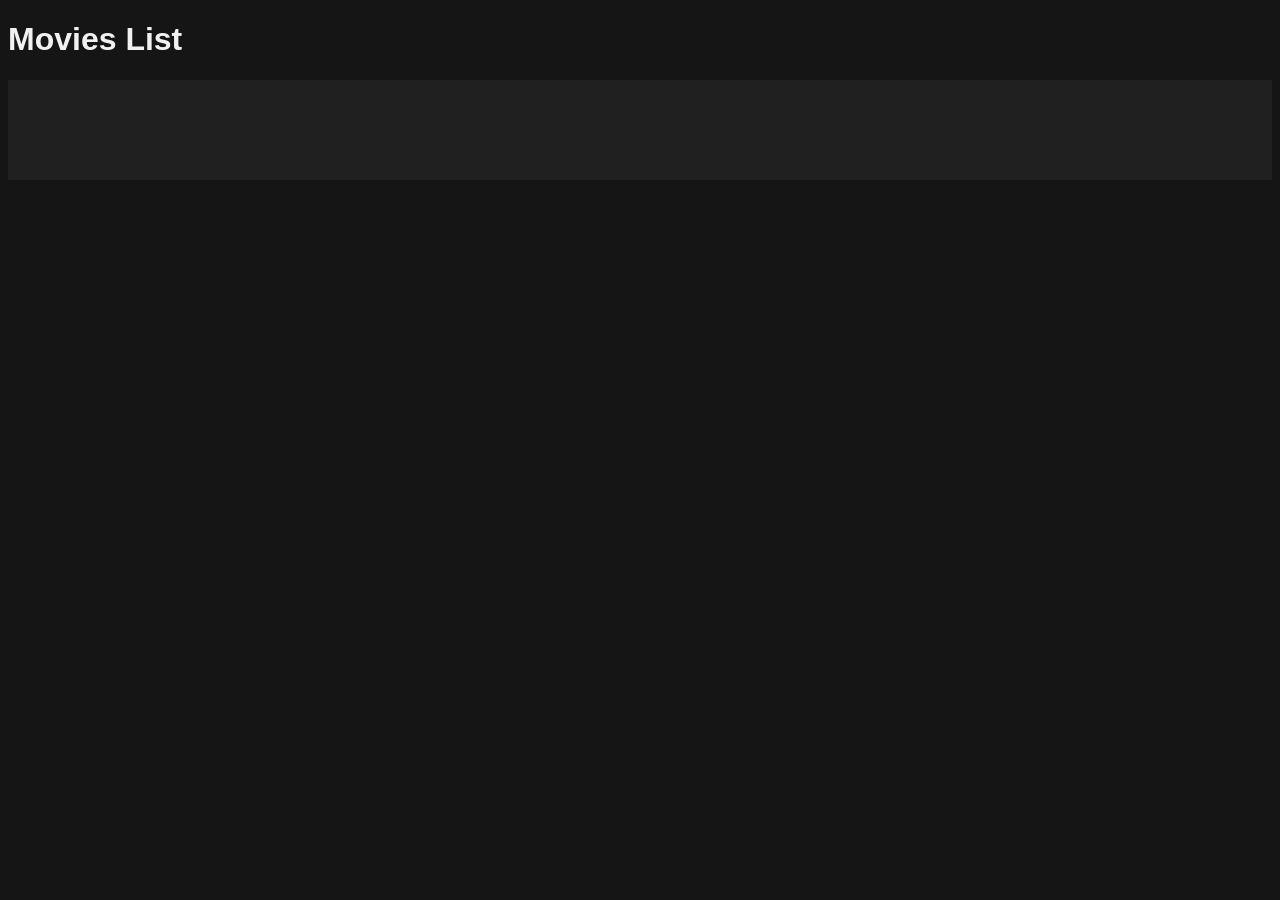
==== templates/index.html @ 96aa4571 "documentating & adding root page" ====
<!DOCTYPE html>
<html lang="en">

<head>
    <meta charset="UTF-8">
    <meta name="viewport" content="width=device-width, initial-scale=1.0">
    <link rel="stylesheet" href="/static/styles.css">
    <title>Simulating database</title>
</head>

<body>
    <h1>Movies List</h1>
    <div class="" id="movies"></div>
    <script src="/static/scripts.js"></script>
</body>

</html>
---- static/styles.css ----
* {
    color: #f1f1f1;
}

body {
    background-color: #151515;
    font-family: Arial, sans-serif;
}


#movies {
    background-color: #202020;
    min-height: 100px;
    display: flex;
    flex-wrap: wrap;
    justify-content: center;
    min-width: 200px;
    margin: 20px 0;
}

.movie {
    box-shadow: #f1f1f1;
    padding: 6px;
    background-color: #1d1d1d;
    margin: 5px 10px;
    border-radius: 20px;
}
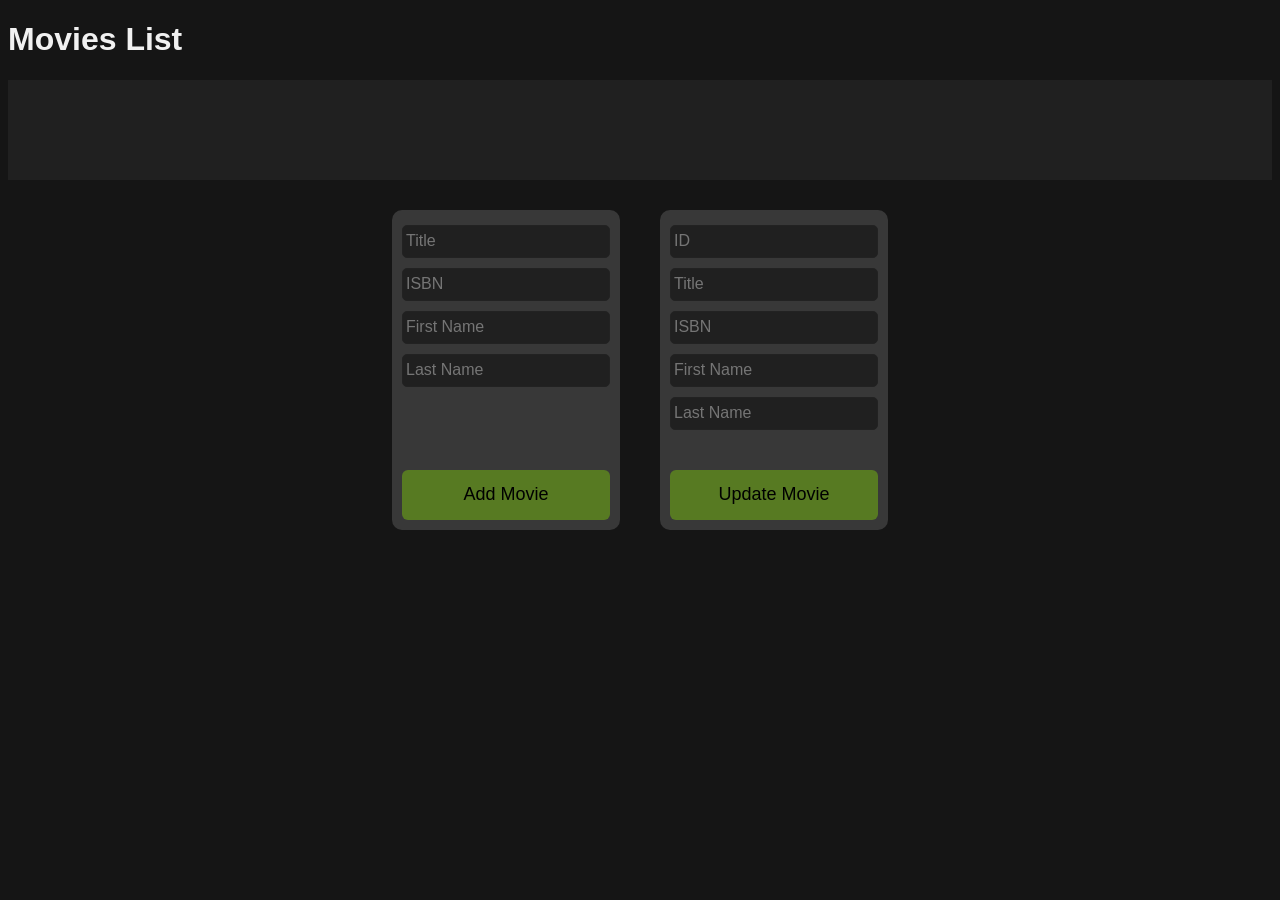
==== commit f73e9050: "adding forms & requesting system to the backend" ====
--- a/templates/index.html
+++ b/templates/index.html
@@ -11,6 +11,28 @@
 <body>
     <h1>Movies List</h1>
     <div class="" id="movies"></div>
+
+    <div class="form-container">
+        <form class="forms" id="create-movie-form">
+            <div class="inputs">
+                <input type="text" id="create-title" placeholder="Title" required>
+                <input type="text" id="create-isbn" placeholder="ISBN" required>
+                <input type="text" id="create-firstname" placeholder="First Name" required>
+                <input type="text" id="create-lastname" placeholder="Last Name" required>
+            </div>
+            <button type="submit">Add Movie</button>
+        </form>
+        <form class="forms" id="update-movie-form">
+            <div class="inputs">
+                <input type="text" id="update-id" placeholder="ID" required>
+                <input type="text" id="update-title" placeholder="Title" required>
+                <input type="text" id="update-isbn" placeholder="ISBN" required>
+                <input type="text" id="update-firstname" placeholder="First Name" required>
+                <input type="text" id="update-lastname" placeholder="Last Name" required>
+            </div>
+            <button type="submit">Update Movie</button>
+        </form>
+    </div>
     <script src="/static/scripts.js"></script>
 </body>
 
--- a/static/styles.css
+++ b/static/styles.css
@@ -7,6 +7,9 @@
     font-family: Arial, sans-serif;
 }
 
+button {
+    color: #000000;
+}
 
 #movies {
     background-color: #202020;
@@ -24,4 +27,51 @@
     background-color: #1d1d1d;
     margin: 5px 10px;
     border-radius: 20px;
+}
+
+.form-container {
+    margin: 20px;
+    display: flex;
+    flex-direction: row;
+    padding: 10px;
+    justify-content: center;
+}
+
+.forms {
+    display: flex;
+    padding: 10px 10px;
+    margin: 0 20px;
+    flex-direction: column;
+    border-radius: 10px;
+    background-color: #383838;
+    justify-content: space-between;
+    min-height: 300px;
+}
+
+.inputs {
+    display: flex;
+    flex-direction: column;
+}
+
+.inputs input {
+    all: unset;
+
+    background-color: #202020;
+    border: 1px solid #222;
+    margin: 5px 0;
+    height: 25px;
+    border-radius: 5px;
+    padding: 3px;
+}
+
+.forms button {
+    height: 50px;
+    background-color: rgb(87, 122, 34);
+    font-size: 18px;
+    border-radius: 6px;
+    border: none;
+}
+
+.forms button:hover {
+    background-color: rgb(133, 190, 47);
 }
